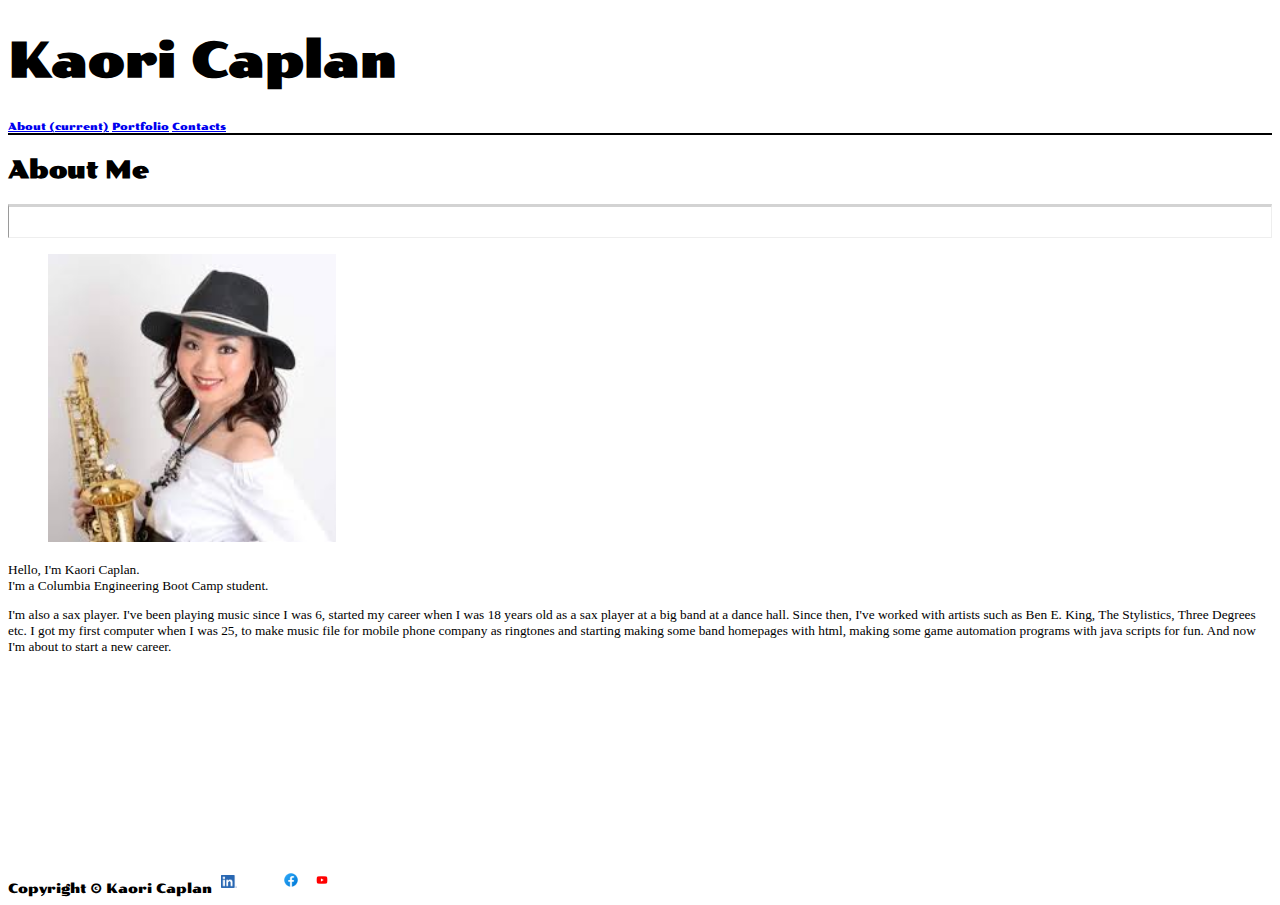
==== index.html @ ad73a889 "updated all" ====
<!DOCTYPE html>
<html lang="en">
  <head>
    <meta charset="UTF-8" />
    <meta name="viewport" content="width=device-width, initial-scale=1.0" />
    <title>Kaori Caplan</title>
    <link
      rel="stylesheet"
      href="https://stackpath.bootstrapcdn.com/bootstrap/4.5.0/css/bootstrap.min.css"
      integrity="sha384-9aIt2nRpC12Uk9gS9baDl411NQApFmC26EwAOH8WgZl5MYYxFfc+NcPb1dKGj7Sk"
      crossorigin="anonymous"
    />
    <link rel="stylesheet" href="style.css" />
    <link
      href="https://fonts.googleapis.com/css2?family=Poller+One&display=swap"
      rel="stylesheet"
    />
  </head>
  <body>
    <!-- Sticky header part -->
    <header class="sticky-top">
      <div class="row d-flex align-items-center bg-white">
        <!-- My name section -->
        <h1
          class="col-md-5 bg-warning p-4 m-0 border-warning text-light text-center"
        >
          Kaori Caplan
        </h1>
        <div class="col-md-2 bg-white"></div>
        <!-- Navbar section -->
        <div class="col-md-5 m-0 bg-white">
          <nav class="navbar navbar-expand-md navbar-light">
            <!-- Navbar content -->
            <a class="nav-link text-secondary" href="#"
              >About <span class="sr-only">(current)</span></a
            >
            <a class="nav-link text-secondary" href="portfolio.html"
              >Portfolio</a
            >
            <a class="nav-link text-secondary" href="contact.html">Contacts</a>
          </nav>
        </div>
      </div>
    </header>

    <!-- Container for Main Section -->
    <!-- my-3 mx-auto -->
    <main class="container">
      <!-- Use Jumbotron from Bootstrap -->
      <div class="jumbotron bg-white m-3">
        <h2>About Me</h2>
        <!-- Separate line -->
        <hr style="height: 30px; border-top: lightgray solid 3px;" />

        <!-- About me Image  -->
        <figure>
          <img
            src="img/kiki_01.jpeg"
            alt="Kaori Caplan"
            class="float-left pr-3 pb-2 photo"
          />
        </figure>

        <!-- details -->
        <p class="lead">
          Hello, I'm Kaori Caplan. <br />I'm a Columbia Engineering Boot Camp
          student.
        </p>
        <p>
          I'm also a sax player. I've been playing music since I was 6, started
          my career when I was 18 years old as a sax player at a big band at a
          dance hall. Since then, I've worked with artists such as Ben E. King,
          The Stylistics, Three Degrees etc. I got my first computer when I was
          25, to make music file for mobile phone company as ringtones and
          starting making some band homepages with html, making some game
          automation programs with java scripts for fun. And now I'm about to
          start a new career.
        </p>
      </div>
    </main>

    <!--  footer -->
    <footer class="fixed-bottom p-2 text-center bg-dark text-white">
      <small>Copyright &copy; Kaori Caplan </small>
      <a href="http://www.linkedin.com/in/kaori-nakajima-64750072/"
        ><img src="img/LI-In-Bug.png" alt="LinkedIn" class="icon"
      /></a>
      <a href="http://github.com/kao-ring"
        ><img
          src="img/GitHub-Mark-Light-120px-plus.png"
          alt="GitHub"
          class="icon"
      /></a>
      <a href="http://www.facebook.com/kaori.k.nakajima.7"
        ><img src="img/icons8-facebook-48.png" alt="FaceBook" class="icon"
      /></a>
      <a
        href="http://www.youtube.com/channel/UCwFNHvQxnZfsfUm8V9B98kw?view_as=subscriber"
        ><img
          src="img/youtube_social_circle_white.png"
          alt="YouTube"
          class="icon"
      /></a>
    </footer>
  </body>
</html>
---- style.css ----
* {
  font-family: "Poller One", cursive;
}

header {
  border-bottom: solid 2px;
}

p {
  font-family: Georgia, "Times New Roman", Times, serif;
}
body {
  font-family: "Poller One", cursive;
  background: url(img/Brooklyn_Bridge.png) center center / cover no-repeat fixed;
}
h5 {
  color: white;
}
.container {
  margin-bottom: 200px;
}
footer {
  font-size: 0.8em;
}
.banner {
  margin-top: 80%;
  margin-bottom: 5%;
}

.icon {
  width: 1em;
  margin: 5px;
}

.photo {
  width: 100%;
}

h1 {
  font-size: 2em;
}
#work {
  height: 2em;
}
nav {
  font-size: x-small;
}
h5,
p {
  font-size: smaller;
}
form {
  font-size: small;
  width: 100%;
  height: 100%;
}
.app-img {
  width: 100%;
  /* margin: 3em; */
}
.app-img:hover {
  width: 101%;
}
.app-banner {
  background-color: dimgray;
  color: aliceblue;
  text-align: center;
}

/* @media screen and (min-width: 375px) {
  .photo {
    width: 100%;
  }

  h1 {
    font-size: 3em;
  }
  h2 {
    font-size: 100%;
  }
  nav {
    font-size: x-small;
  }
  h5,
  p {
    font-size: smaller;
  }
  form {
    font-size: small;
    width: 100%;
    height: 100%;
  }
} */
@media screen and (min-width: 767px) {
  .photo {
    width: 18rem;
  }
  h1 {
    font-size: 2em;
  }
  footer {
    font-size: 1em;
  }
}
@media screen and (min-width: 1023px) {
  .photo {
    width: 18rem;
  }
  h1 {
    font-size: 3em;
  }
  .jumbotron {
    height: 32em;
  }
}
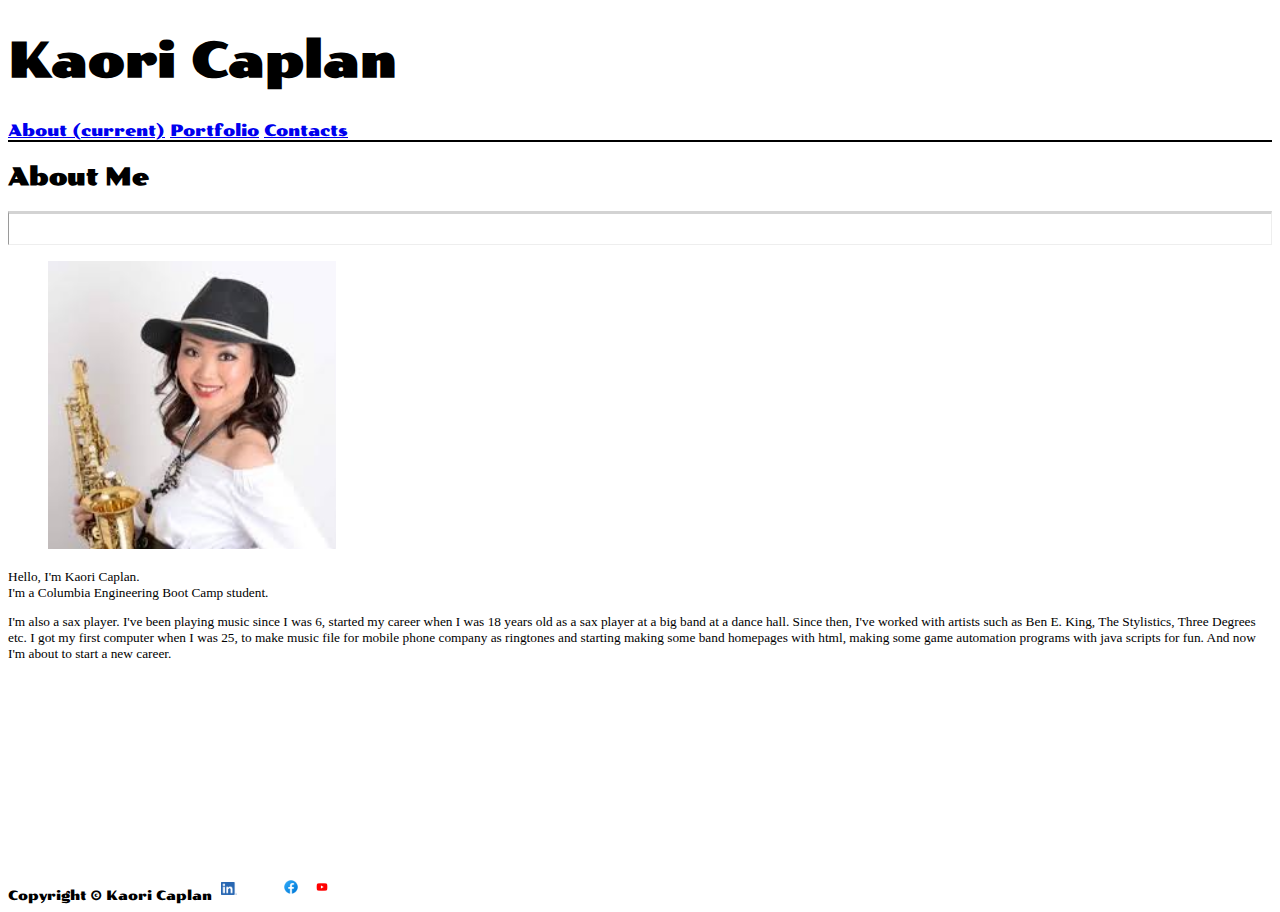
==== commit da8acddc: "updated font size" ====
--- a/index.html
+++ b/index.html
@@ -66,7 +66,7 @@
           Hello, I'm Kaori Caplan. <br />I'm a Columbia Engineering Boot Camp
           student.
         </p>
-        <p>
+        <p class="lead">
           I'm also a sax player. I've been playing music since I was 6, started
           my career when I was 18 years old as a sax player at a big band at a
           dance hall. Since then, I've worked with artists such as Ben E. King,
--- a/style.css
+++ b/style.css
@@ -43,7 +43,7 @@
   height: 2em;
 }
 nav {
-  font-size: x-small;
+  font-size: 1em;
 }
 h5,
 p {
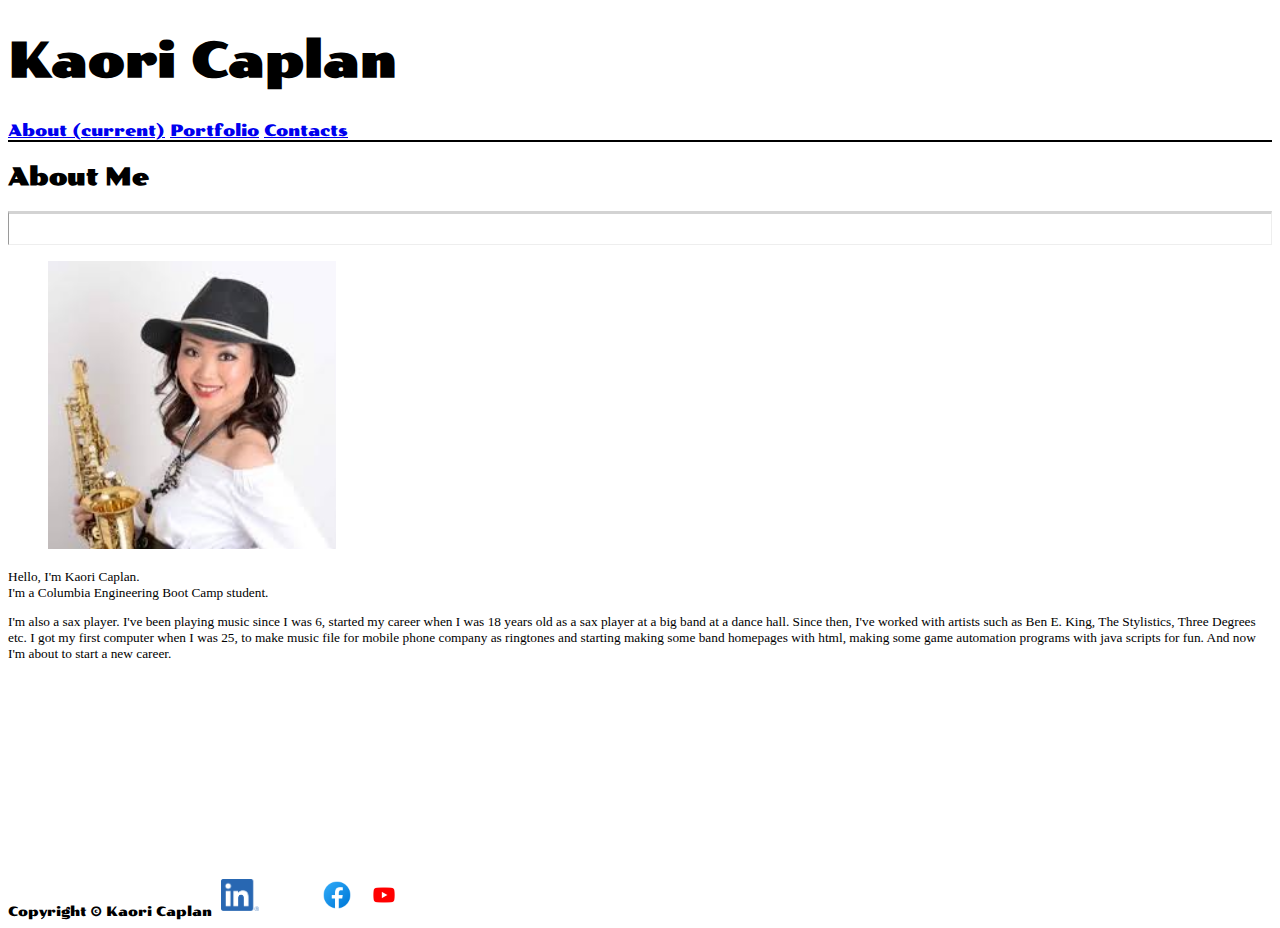
==== commit cf6284e5: "added target='_blank'" ====
--- a/index.html
+++ b/index.html
@@ -34,10 +34,18 @@
             <a class="nav-link text-secondary" href="#"
               >About <span class="sr-only">(current)</span></a
             >
-            <a class="nav-link text-secondary" href="portfolio.html"
+            <a
+              class="nav-link text-secondary"
+              href="portfolio.html"
+              target="_blank"
               >Portfolio</a
             >
-            <a class="nav-link text-secondary" href="contact.html">Contacts</a>
+            <a
+              class="nav-link text-secondary"
+              href="contact.html"
+              target="_blank"
+              >Contacts</a
+            >
           </nav>
         </div>
       </div>
@@ -85,17 +93,18 @@
       <a href="http://www.linkedin.com/in/kaori-nakajima-64750072/"
         ><img src="img/LI-In-Bug.png" alt="LinkedIn" class="icon"
       /></a>
-      <a href="http://github.com/kao-ring"
+      <a href="http://github.com/kao-ring" target="_blank"
         ><img
           src="img/GitHub-Mark-Light-120px-plus.png"
           alt="GitHub"
           class="icon"
       /></a>
-      <a href="http://www.facebook.com/kaori.k.nakajima.7"
+      <a href="http://www.facebook.com/kaori.k.nakajima.7" target="_blank"
         ><img src="img/icons8-facebook-48.png" alt="FaceBook" class="icon"
       /></a>
       <a
         href="http://www.youtube.com/channel/UCwFNHvQxnZfsfUm8V9B98kw?view_as=subscriber"
+        target="_blank"
         ><img
           src="img/youtube_social_circle_white.png"
           alt="YouTube"
--- a/style.css
+++ b/style.css
@@ -12,6 +12,7 @@
 body {
   font-family: "Poller One", cursive;
   background: url(img/Brooklyn_Bridge.png) center center / cover no-repeat fixed;
+  
 }
 h5 {
   color: white;
@@ -28,8 +29,11 @@
 }
 
 .icon {
-  width: 1em;
+  height: 2em;
   margin: 5px;
+}
+.icon-h {
+  height: 3em;
 }
 
 .photo {
